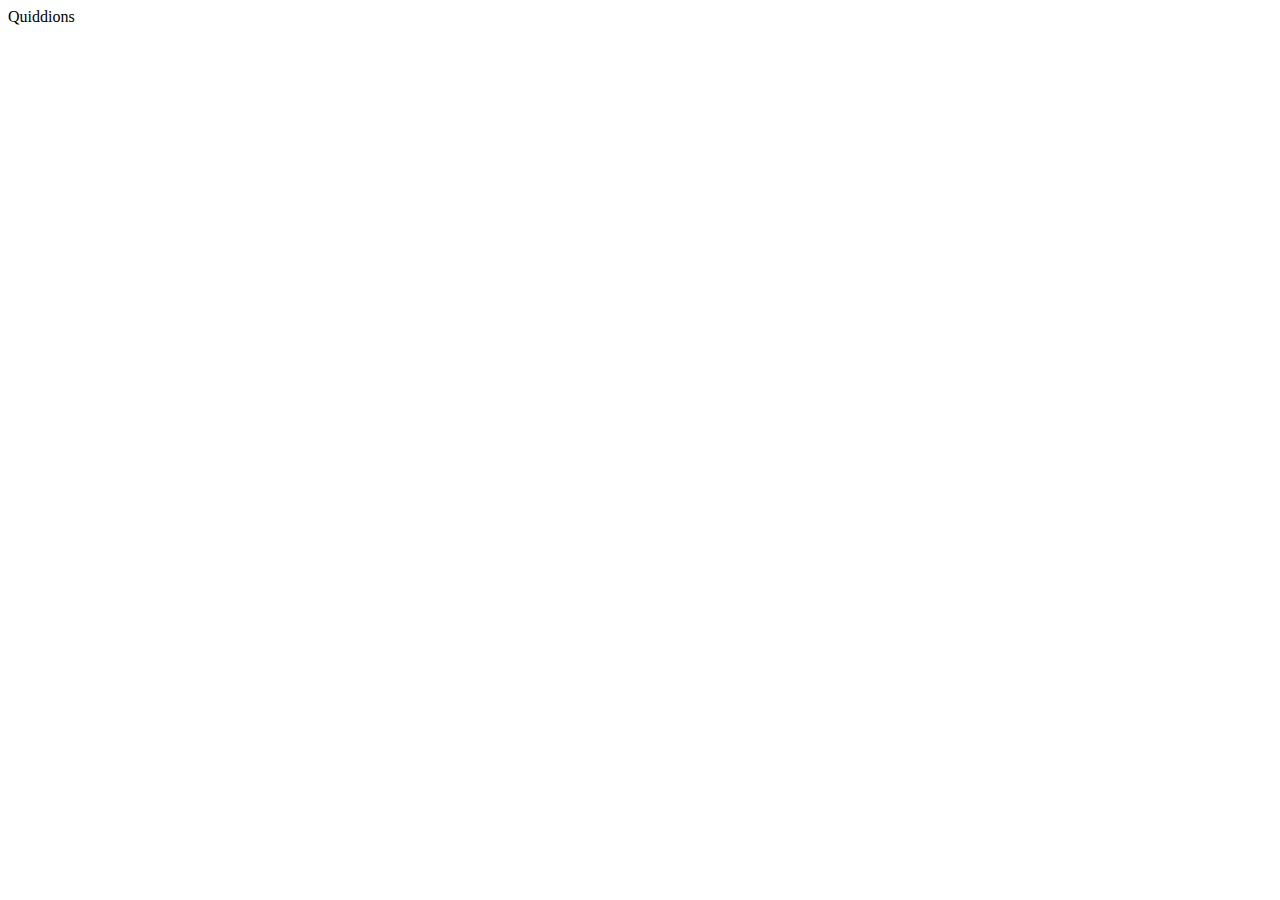
==== index.html @ 5a7d2bb4 "Create index.html" ====
<html>
	<head>
	
		<title>Quiddions | Home</title>
		<meta name="viewport" content="width=device-width, initial-scale=1.0">
		<script src="js/redirect.js"></script>
		
	</head>
	<body>
	
		<p>Quiddions</p>
		
	</body>
</html>
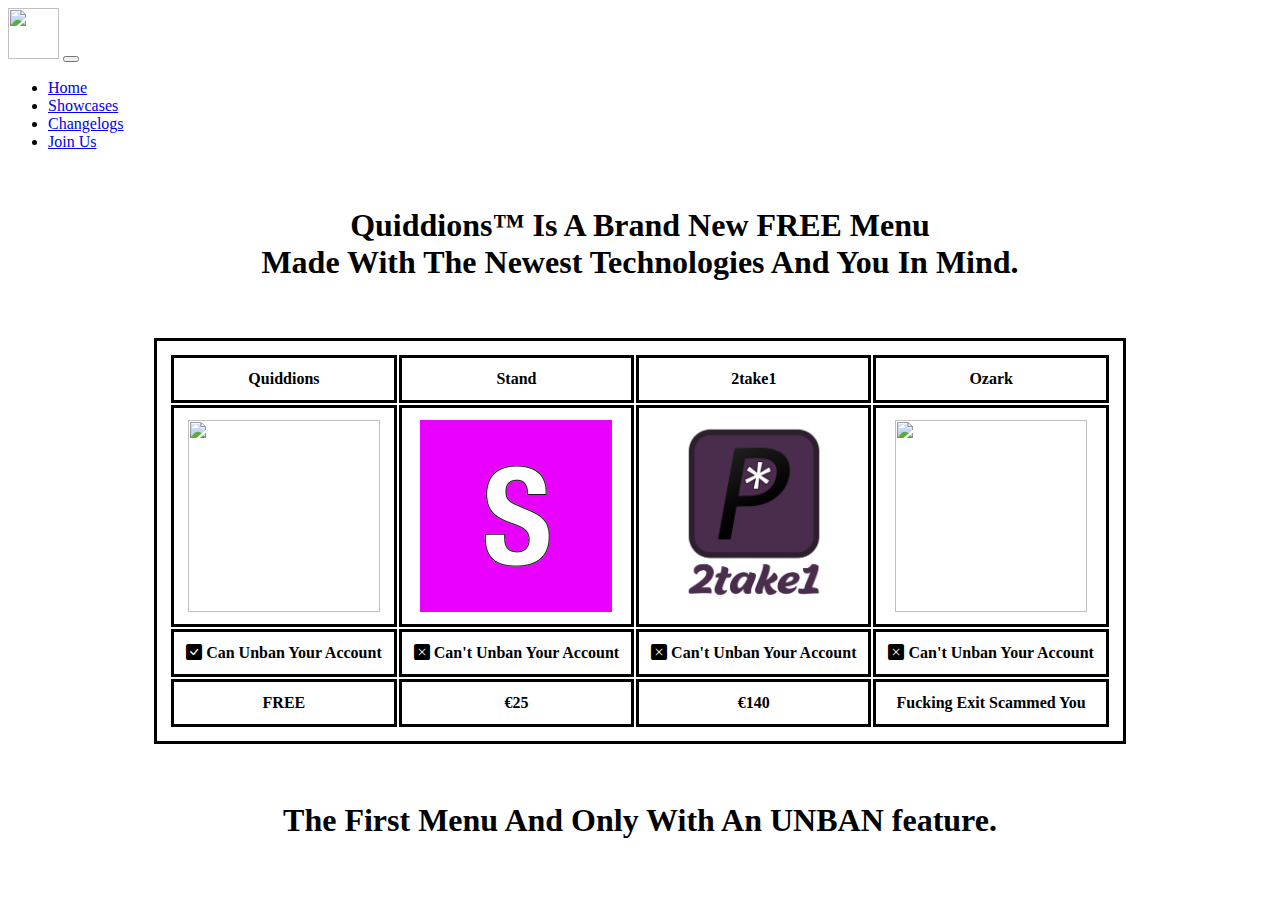
==== commit aca028ef: "Update index.html" ====
--- a/index.html
+++ b/index.html
@@ -1,14 +1,88 @@
 <html>
+
 	<head>
-	
+
 		<title>Quiddions | Home</title>
-		<meta name="viewport" content="width=device-width, initial-scale=1.0">
-		<script src="js/redirect.js"></script>
-		
+		<link rel="icon" href="images/quiddions.png">
+
+		<meta name="viewport" content="width=device-width, initial-scale=1">
+		<link href="https://cdn.jsdelivr.net/npm/bootstrap@5.1.0/dist/css/bootstrap.min.css" rel="stylesheet" integrity="sha384-KyZXEAg3QhqLMpG8r+8fhAXLRk2vvoC2f3B09zVXn8CA5QIVfZOJ3BCsw2P0p/We" crossorigin="anonymous">
+		<link rel="stylesheet" href="https://cdn.jsdelivr.net/npm/bootstrap-icons@1.5.0/font/bootstrap-icons.css">
+		<link rel="stylesheet" href="css/testing.css">
+
 	</head>
+
 	<body>
-	
-		<p>Quiddions</p>
-		
+
+		<nav class="navbar navbar-expand-lg navbar-light bg-light">
+		  <div class="container-fluid">
+		    <a class="navbar-brand" href="index.html"><img src='images/quiddions.png' id="quiddions"></a>
+		    <button class="navbar-toggler" type="button" data-bs-toggle="collapse" data-bs-target="#navbarNav" aria-controls="navbarNav" aria-expanded="false" aria-label="Toggle navigation">
+		      <span class="navbar-toggler-icon"></span>
+		    </button>
+		    <div class="collapse navbar-collapse" id="navbarNav">
+		      <ul class="navbar-nav">
+		        <li class="nav-item">
+		          <a class="nav-link active" aria-current="page" href="index.html">Home</a>
+		        </li>
+		        <li class="nav-item">
+		          <a class="nav-link" href="showcases.html">Showcases</a>
+		        </li>
+		        <li class="nav-item">
+		          <a class="nav-link" href="Changelogs.html">Changelogs</a>
+		        </li>
+		        <li class="nav-item">
+		          <a class="nav-link" href="https://discord.gg/tPUhTWmCgp" target='_blank'>Join Us</a>
+		        </li>
+		      </ul>
+		    </div>
+		  </div>
+		</nav>
+
+		<br>
+
+		<center>
+
+			<h1>Quiddions™ Is A Brand New FREE Menu <br>Made With The Newest Technologies And You In Mind.</h1>
+			<br>
+			<br>
+			<table>
+
+				<tr>
+					<th>Quiddions</th>
+					<th>Stand</th>
+					<th>2take1</th>
+					<th>Ozark</th>
+				</tr>
+				<tr>
+					<th><center><img src='images/quiddions.png' class='tableimage'></center></th>
+					<th><center><img src='images/Stand.jpg' class='tableimage'></center></th>
+					<th><center><img src='images/2take1.jpg' class='tableimage'></center></th>
+					<th><center><img src='images/ozark.jpg	' class='tableimage'></center></th>
+				</tr>
+				<tr>
+					<th><i class="bi bi-check-square-fill"></i> Can Unban Your Account</th>
+					<th><i class="bi bi-x-square-fill"></i> Can't Unban Your Account</th>
+					<th><i class="bi bi-x-square-fill"></i> Can't Unban Your Account</th>
+					<th><i class="bi bi-x-square-fill"></i> Can't Unban Your Account</th>
+				</tr>
+				<tr>
+					<th>FREE</th>
+					<th>€25</th>
+					<th>€140</th>
+					<th>Fucking Exit Scammed You</th>
+				</tr>
+
+			</table>
+
+			<br><br>
+			<h1>The First Menu And Only With An UNBAN feature.</h1>
+
+		</center>	
+
+
+		<script src="https://cdn.jsdelivr.net/npm/bootstrap@5.1.0/dist/js/bootstrap.bundle.min.js" integrity="sha384-U1DAWAznBHeqEIlVSCgzq+c9gqGAJn5c/t99JyeKa9xxaYpSvHU5awsuZVVFIhvj" crossorigin="anonymous"></script>
+
 	</body>
+
 </html>
--- a/css/testing.css
+++ b/css/testing.css
@@ -0,0 +1,22 @@
+#quiddions {
+
+	width: 4vw;
+
+}
+
+table, th, td {
+  border: 3px solid black;
+  padding: 12px;
+  text-align: center;
+  font-weight: bolder;
+}
+
+.tableimage {
+
+	width: 15vw;
+
+}
+
+iframe {
+	height: 22.5vw;
+}
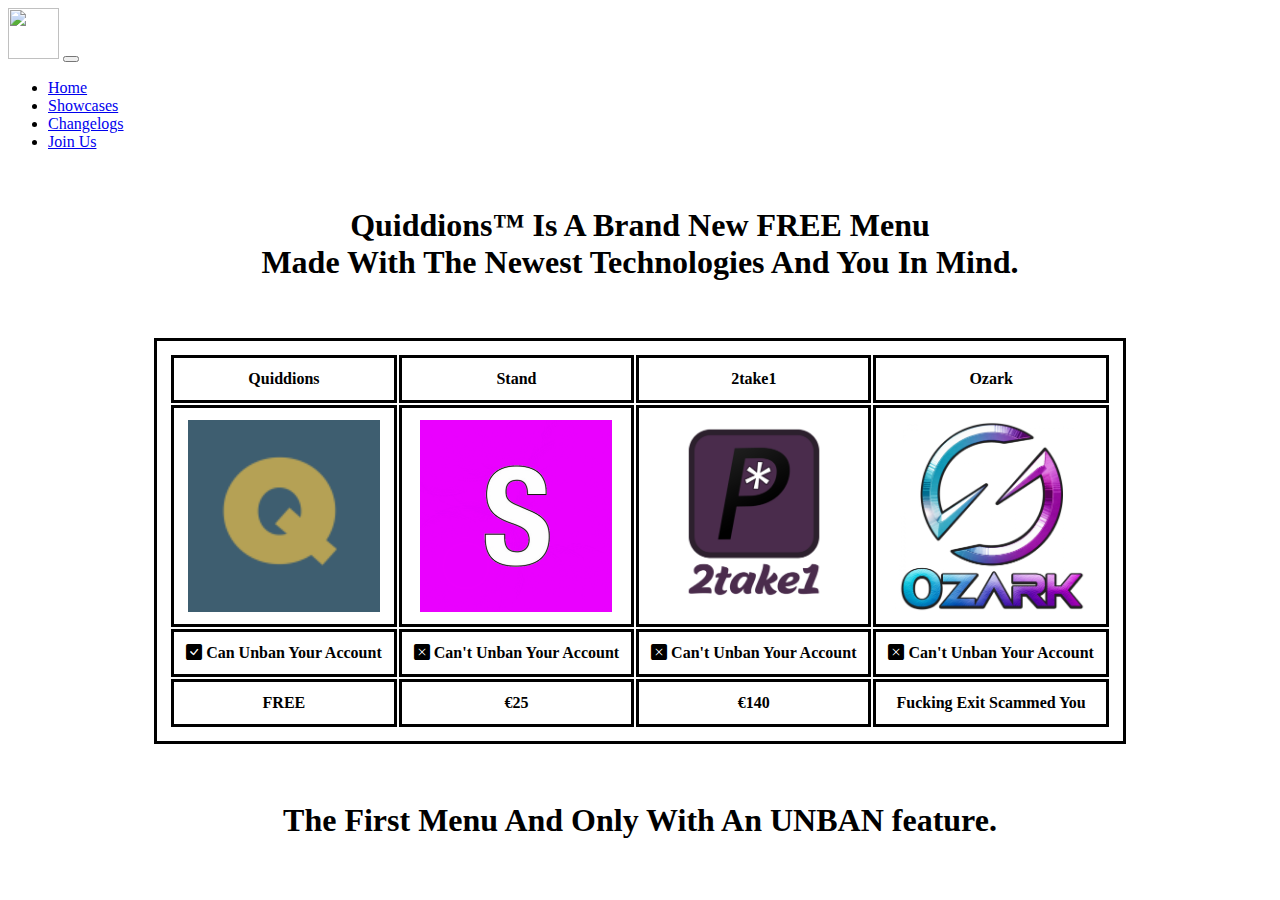
==== commit 847e4415: "Update index.html" ====
--- a/index.html
+++ b/index.html
@@ -3,7 +3,7 @@
 	<head>
 
 		<title>Quiddions | Home</title>
-		<link rel="icon" href="images/quiddions.png">
+		<link rel="icon" href="images/Quiddions.png">
 
 		<meta name="viewport" content="width=device-width, initial-scale=1">
 		<link href="https://cdn.jsdelivr.net/npm/bootstrap@5.1.0/dist/css/bootstrap.min.css" rel="stylesheet" integrity="sha384-KyZXEAg3QhqLMpG8r+8fhAXLRk2vvoC2f3B09zVXn8CA5QIVfZOJ3BCsw2P0p/We" crossorigin="anonymous">
@@ -16,20 +16,20 @@
 
 		<nav class="navbar navbar-expand-lg navbar-light bg-light">
 		  <div class="container-fluid">
-		    <a class="navbar-brand" href="index.html"><img src='images/quiddions.png' id="quiddions"></a>
+		    <a class="navbar-brand" href="#"><img src='images/quiddions.png' id="quiddions"></a>
 		    <button class="navbar-toggler" type="button" data-bs-toggle="collapse" data-bs-target="#navbarNav" aria-controls="navbarNav" aria-expanded="false" aria-label="Toggle navigation">
 		      <span class="navbar-toggler-icon"></span>
 		    </button>
 		    <div class="collapse navbar-collapse" id="navbarNav">
 		      <ul class="navbar-nav">
 		        <li class="nav-item">
-		          <a class="nav-link active" aria-current="page" href="index.html">Home</a>
+		          <a class="nav-link active" aria-current="page" href="#">Home</a>
 		        </li>
 		        <li class="nav-item">
-		          <a class="nav-link" href="showcases.html">Showcases</a>
+		          <a class="nav-link" href="showcases">Showcases</a>
 		        </li>
 		        <li class="nav-item">
-		          <a class="nav-link" href="Changelogs.html">Changelogs</a>
+		          <a class="nav-link" href="changelogs">Changelogs</a>
 		        </li>
 		        <li class="nav-item">
 		          <a class="nav-link" href="https://discord.gg/tPUhTWmCgp" target='_blank'>Join Us</a>
@@ -55,10 +55,10 @@
 					<th>Ozark</th>
 				</tr>
 				<tr>
-					<th><center><img src='images/quiddions.png' class='tableimage'></center></th>
+					<th><center><img src='images/Quiddions.png' class='tableimage'></center></th>
 					<th><center><img src='images/Stand.jpg' class='tableimage'></center></th>
 					<th><center><img src='images/2take1.jpg' class='tableimage'></center></th>
-					<th><center><img src='images/ozark.jpg	' class='tableimage'></center></th>
+					<th><center><img src='images/Ozark.jpg	' class='tableimage'></center></th>
 				</tr>
 				<tr>
 					<th><i class="bi bi-check-square-fill"></i> Can Unban Your Account</th>
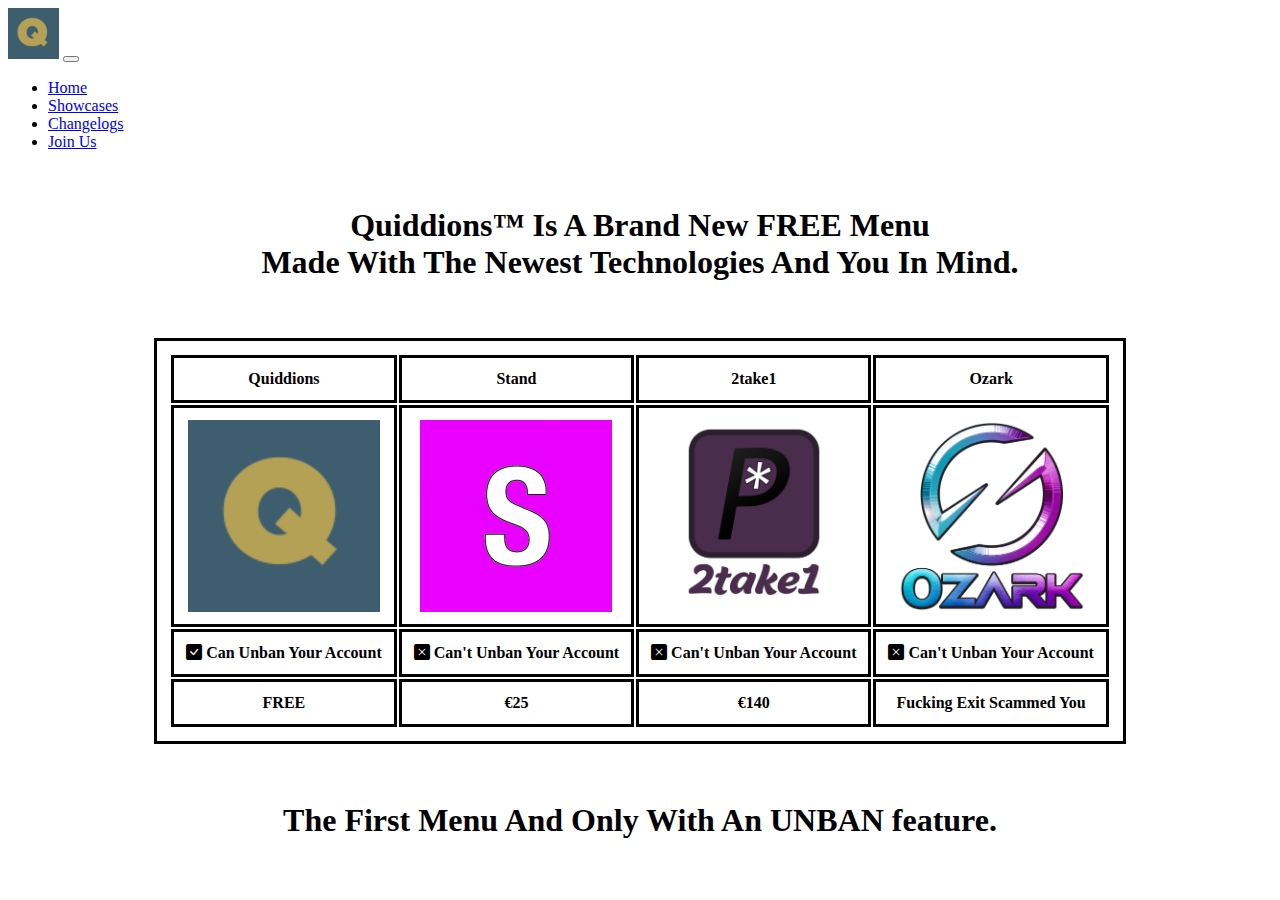
==== commit 67ae58b7: "Update index.html" ====
--- a/index.html
+++ b/index.html
@@ -16,7 +16,7 @@
 
 		<nav class="navbar navbar-expand-lg navbar-light bg-light">
 		  <div class="container-fluid">
-		    <a class="navbar-brand" href="#"><img src='images/quiddions.png' id="quiddions"></a>
+		    <a class="navbar-brand" href="#"><img src='images/Quiddions.png' id="quiddions"></a>
 		    <button class="navbar-toggler" type="button" data-bs-toggle="collapse" data-bs-target="#navbarNav" aria-controls="navbarNav" aria-expanded="false" aria-label="Toggle navigation">
 		      <span class="navbar-toggler-icon"></span>
 		    </button>
